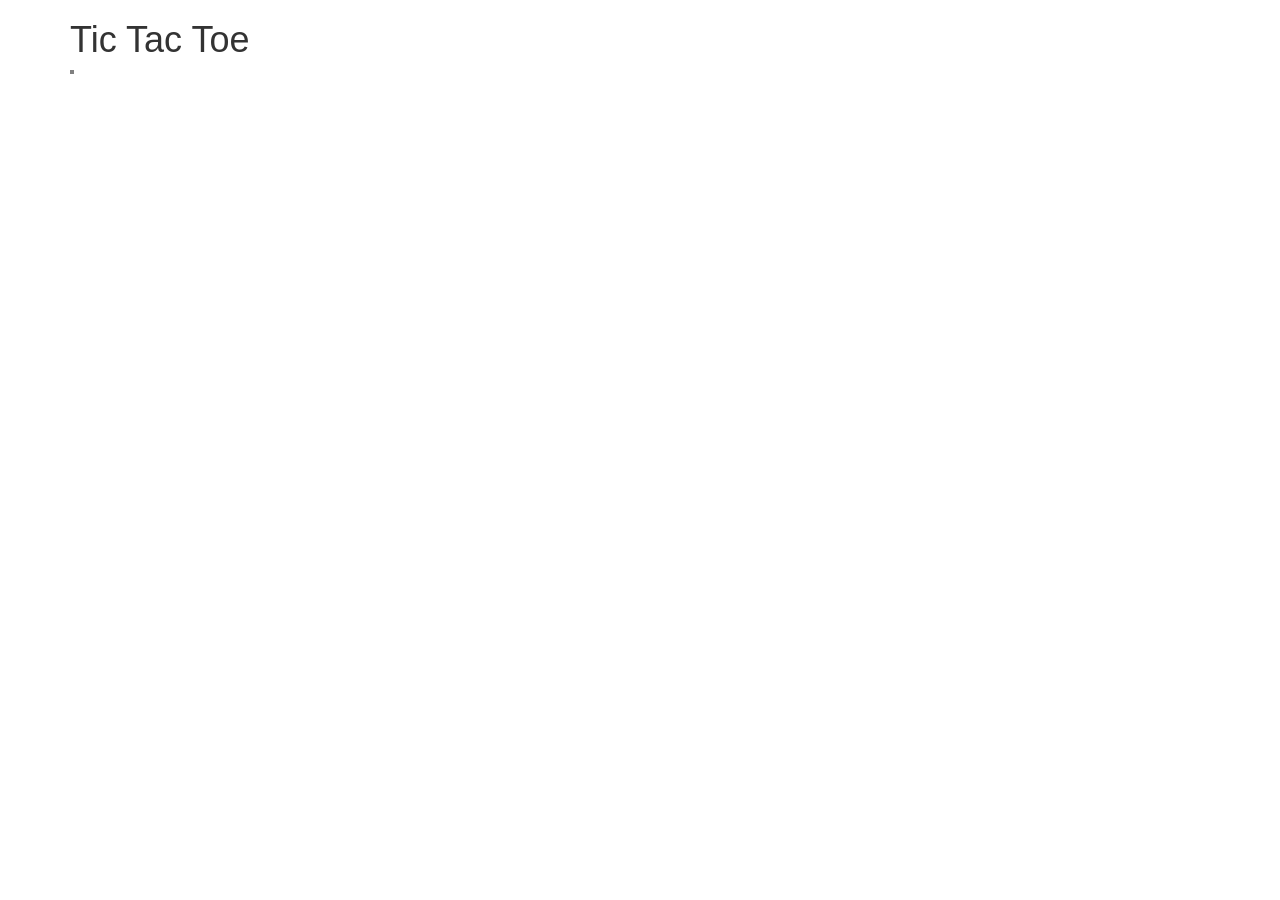
==== index.html @ bf73d7fb "add table to simulate board" ====
<!DOCTYPE html>
<html>
  <head>
    <link href="css/bootstrap.css" rel="stylesheet" type="text/css">
    <link href="css/styles.css" rel="stylesheet" type="text/css">
    <script src="js/jquery-1.11.2.js"></script>
    <script src="js/scripts.js"></script>
    <title>Tic Tac Toe</title>
  </head>
  <body>
    <div class="container">
      <h1>Tic Tac Toe</h1>

      <table border="1">
        <tr border="1">
          <td></td>
          <td></td>
          <td></td>
        </tr>
        <tr>
          <td></td>
          <td></td>
          <td></td>
        </tr>
        <tr>
          <td></td>
          <td></td>
          <td></td>
        </tr>
      </table>

      <div id="result">
        <p><span class="answer"></span></p>
      </div>
    </div>
  </body>
</html>
---- css/styles.css ----
#result {
  display: none;
}
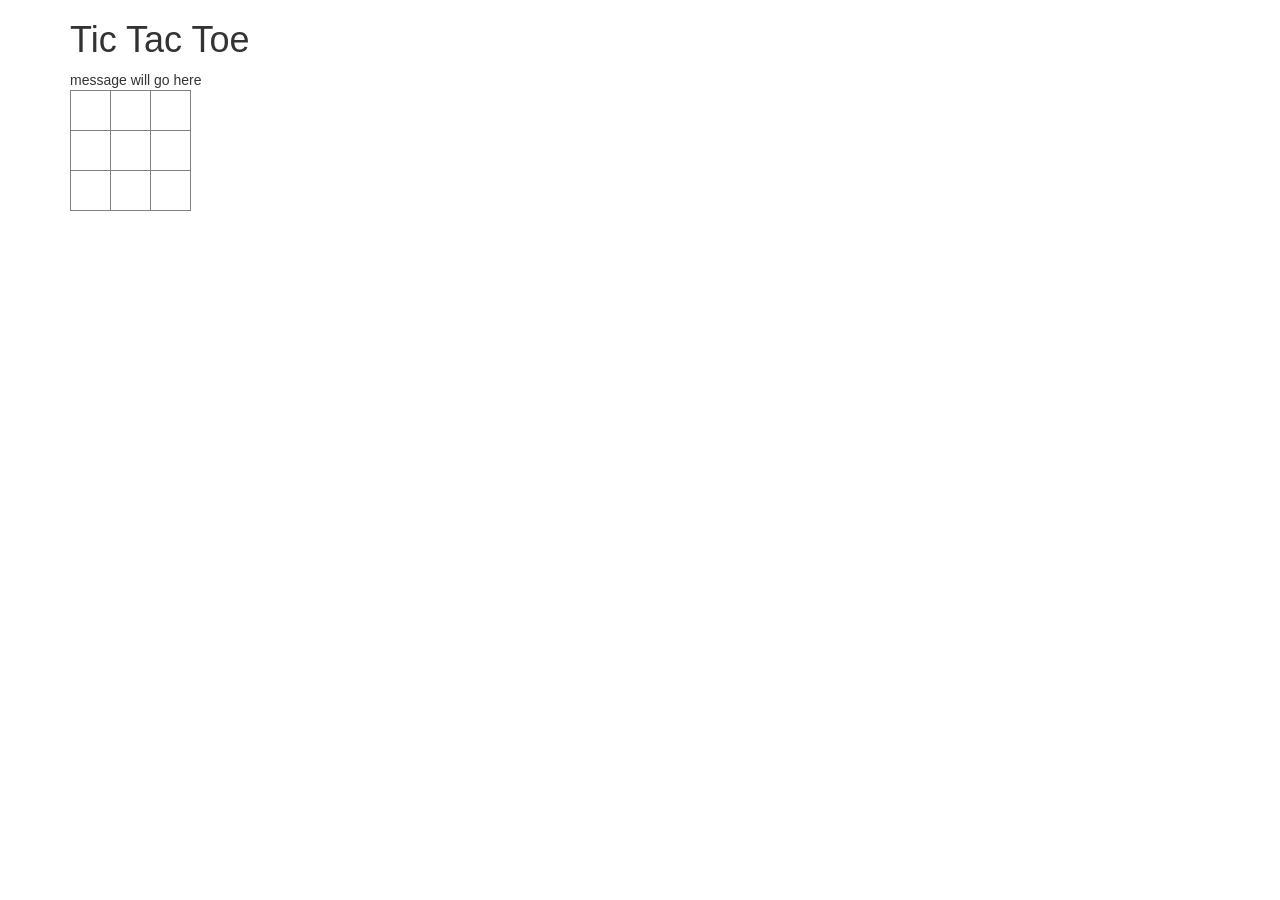
==== commit 6e9e4f8d: "pass tests for space and player" ====
--- a/index.html
+++ b/index.html
@@ -10,9 +10,10 @@
   <body>
     <div class="container">
       <h1>Tic Tac Toe</h1>
+      <div id="message">message will go here</div>
 
       <table border="1">
-        <tr border="1">
+        <tr>
           <td></td>
           <td></td>
           <td></td>
--- a/css/styles.css
+++ b/css/styles.css
@@ -1,3 +1,12 @@
 #result {
   display: none;
 }
+
+td {
+  width: 40px;
+  height: 40px;
+  text-align: center;
+  font-size: 18pt;
+  font-weight: bold;
+  font-family: Verdana;
+}
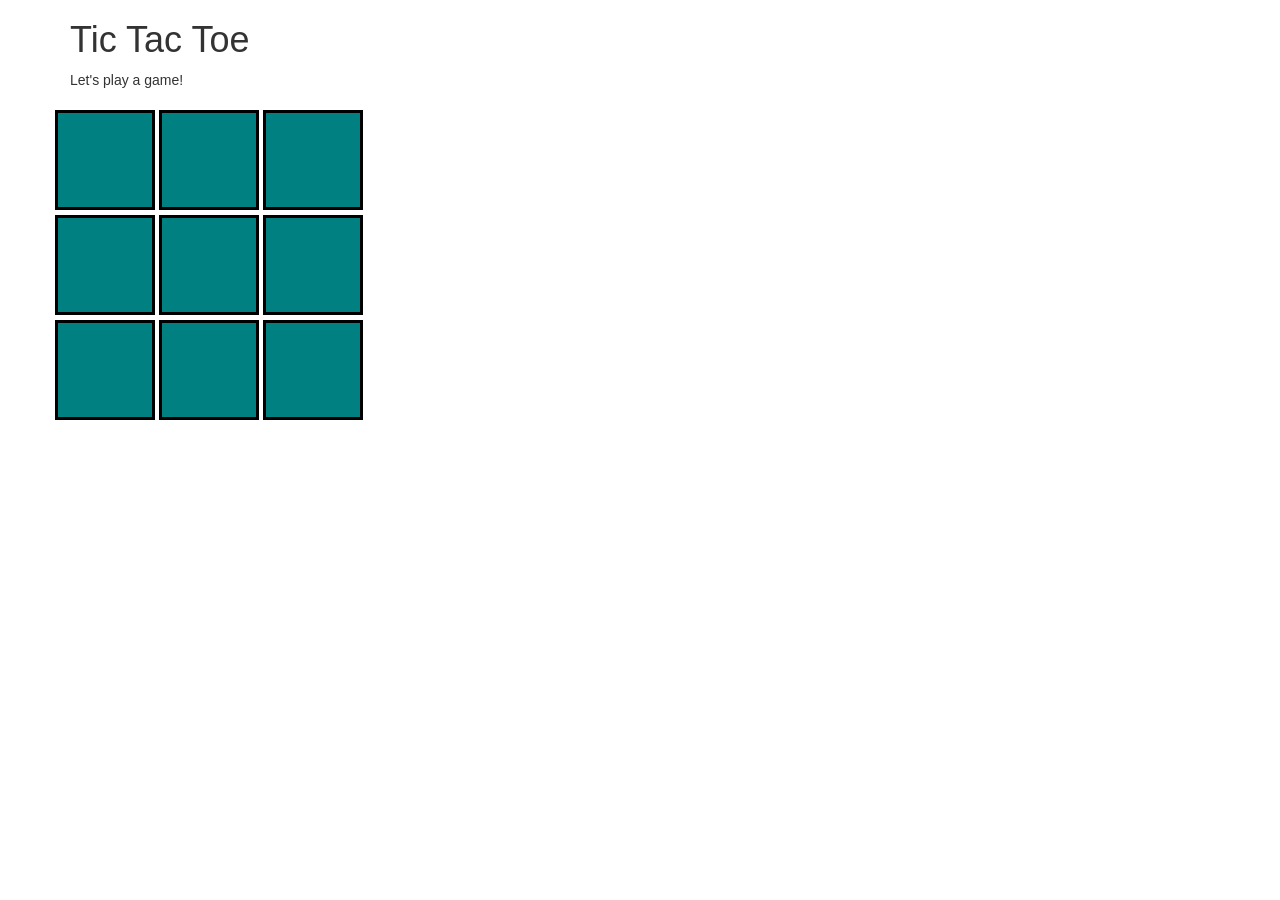
==== commit 91a9900a: "Add game board" ====
--- a/index.html
+++ b/index.html
@@ -10,28 +10,30 @@
   <body>
     <div class="container">
       <h1>Tic Tac Toe</h1>
-      <div id="message">message will go here</div>
+      <div id="message">Let's play a game!</div>
+      <br>
 
-      <table border="1">
-        <tr>
-          <td></td>
-          <td></td>
-          <td></td>
-        </tr>
-        <tr>
-          <td></td>
-          <td></td>
-          <td></td>
-        </tr>
-        <tr>
-          <td></td>
-          <td></td>
-          <td></td>
-        </tr>
-      </table>
+      <div class="row" id="row3">
+        <canvas id="2,0">Sorry! try another browser</canvas>
+        <canvas id="2,1">Sorry! try another browser</canvas>
+        <canvas id="2,2">Sorry! try another browser</canvas>
+      </div>
+
+      <div class="row" id="row2">
+        <canvas id="1,0">Sorry! try another browser</canvas>
+        <canvas id="1,1">Sorry! try another browser</canvas>
+        <canvas id="1,2">Sorry! try another browser</canvas>
+      </div>
+
+      <div class="row" id="row1">
+        <canvas id="0,0">Sorry! try another browser</canvas>
+        <canvas id="0,1">Sorry! try another browser</canvas>
+        <canvas id="0,2">Sorry! try another browser</canvas>
+      </div>
 
       <div id="result">
-        <p><span class="answer"></span></p>
+        <h3>And the winner is....</h3>
+        <p><span class="winner"></span></p>
       </div>
     </div>
   </body>
--- a/css/styles.css
+++ b/css/styles.css
@@ -2,11 +2,11 @@
   display: none;
 }
 
-td {
-  width: 40px;
-  height: 40px;
-  text-align: center;
-  font-size: 18pt;
-  font-weight: bold;
-  font-family: Verdana;
+canvas {
+  width: 100px;
+  height: 100px;
+  border: 3px solid black;
+  margin: 0;
+  margin: 0;
+  background-color: teal;
 }
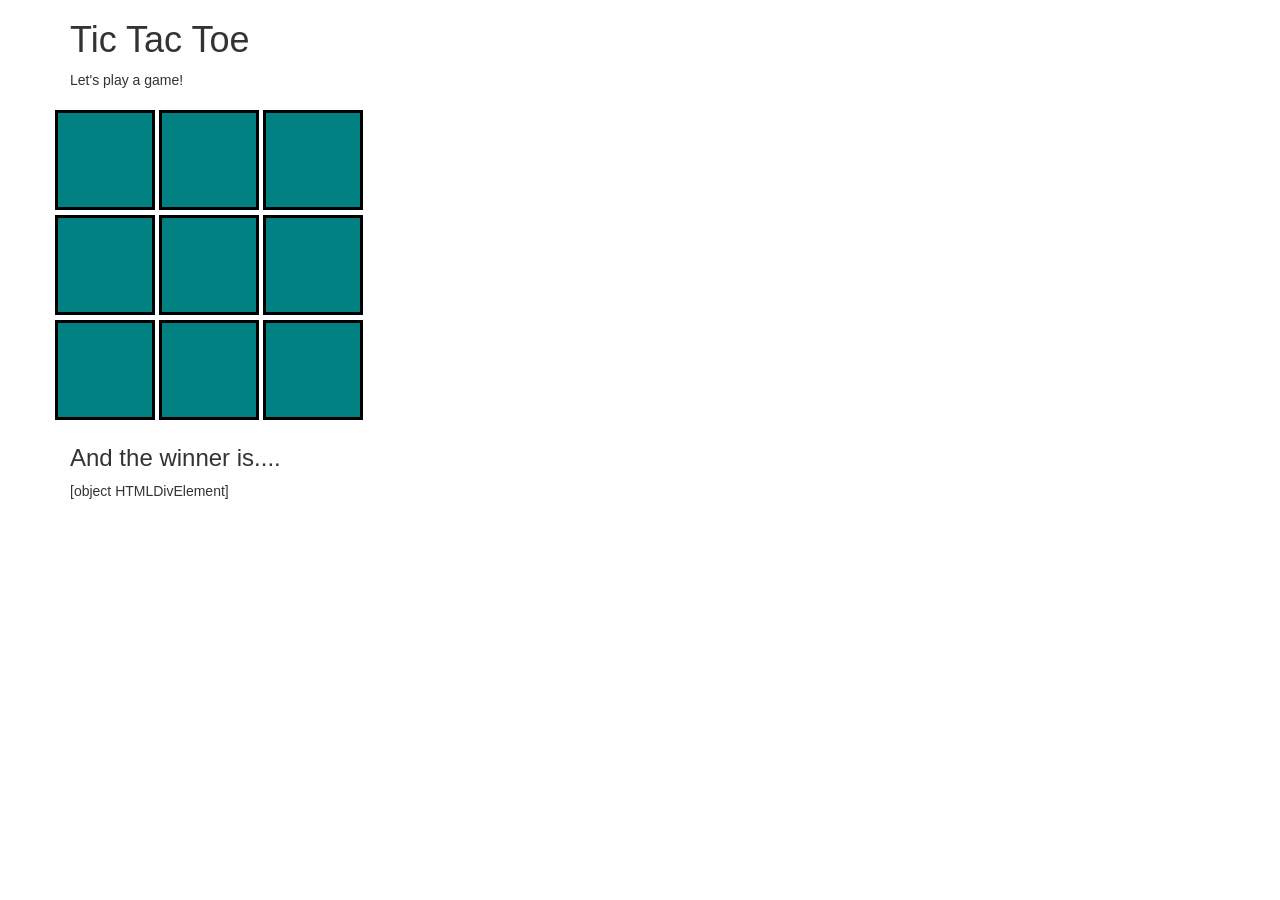
==== commit 2b98e8f0: "Styles" ====
--- a/index.html
+++ b/index.html
@@ -14,21 +14,21 @@
       <br>
 
       <div class="row" id="row3">
-        <canvas id="2,0">Sorry! try another browser</canvas>
-        <canvas id="2,1">Sorry! try another browser</canvas>
-        <canvas id="2,2">Sorry! try another browser</canvas>
+        <canvas id="2,0" class="empty">Sorry! try another browser</canvas>
+        <canvas id="2,1" class="empty">Sorry! try another browser</canvas>
+        <canvas id="2,2" class="empty">Sorry! try another browser</canvas>
       </div>
 
       <div class="row" id="row2">
-        <canvas id="1,0">Sorry! try another browser</canvas>
-        <canvas id="1,1">Sorry! try another browser</canvas>
-        <canvas id="1,2">Sorry! try another browser</canvas>
+        <canvas id="1,0" class="empty">Sorry! try another browser</canvas>
+        <canvas id="1,1" class="empty">Sorry! try another browser</canvas>
+        <canvas id="1,2" class="empty">Sorry! try another browser</canvas>
       </div>
 
       <div class="row" id="row1">
-        <canvas id="0,0">Sorry! try another browser</canvas>
-        <canvas id="0,1">Sorry! try another browser</canvas>
-        <canvas id="0,2">Sorry! try another browser</canvas>
+        <canvas id="0,0" class="empty">Sorry! try another browser</canvas>
+        <canvas id="0,1" class="empty">Sorry! try another browser</canvas>
+        <canvas id="0,2" class="empty">Sorry! try another browser</canvas>
       </div>
 
       <div id="result">
--- a/css/styles.css
+++ b/css/styles.css
@@ -9,4 +9,5 @@
   margin: 0;
   margin: 0;
   background-color: teal;
+  cursor: pointer;
 }
